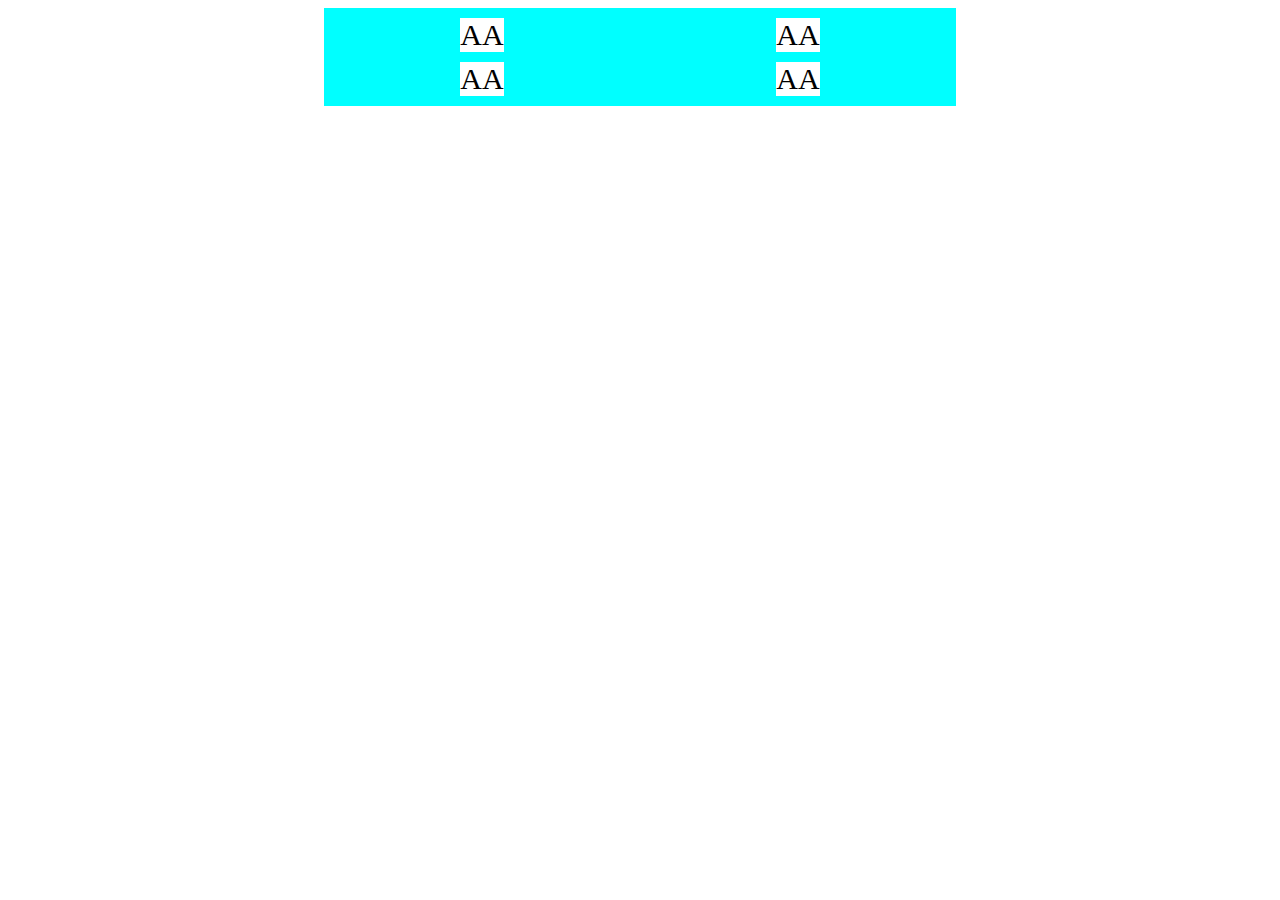
==== quest.html @ 167a74f1 "Estilos intro.html agregados" ====
<!DOCTYPE html>
<html lang="en">
<head>
    <meta charset="UTF-8">
    <meta http-equiv="X-UA-Compatible" content="IE=edge">
    <meta name="viewport" content="width=device-width, initial-scale=1.0">
    <link rel="stylesheet" href="estilo.css">
    <title>Document</title>
</head>
<body>
    
    <div>

        <div id="question"></div>
    
        <div id="answers">
    
            <div class="b">
                <div class="a">AA</div>
                <div class="a">AA</div>
            </div>
            <div class="b">
                <div class="a">AA</div>
                <div class="a">AA</div>
            </div>
    
        </div>

    
    </div>
    
    <script src="elements.js"></script>
    <script src="index.js" type="module"></script>
</body>
</html>
---- estilo.css ----
.name{
    text-align: center;
}

#answers{
    display: flex;
    flex-direction:row;
    text-align: center;
    margin-left: auto;
    margin-right: auto;
    background-color: aqua;
    width: 50%;
}

.a{
    background-color: #f1f1f1;
    font-size: 30px;
    background-color:white;
    margin:10px;
    text-align: center;
}

.b{

    margin-left: auto;
    margin-right: auto; 

}
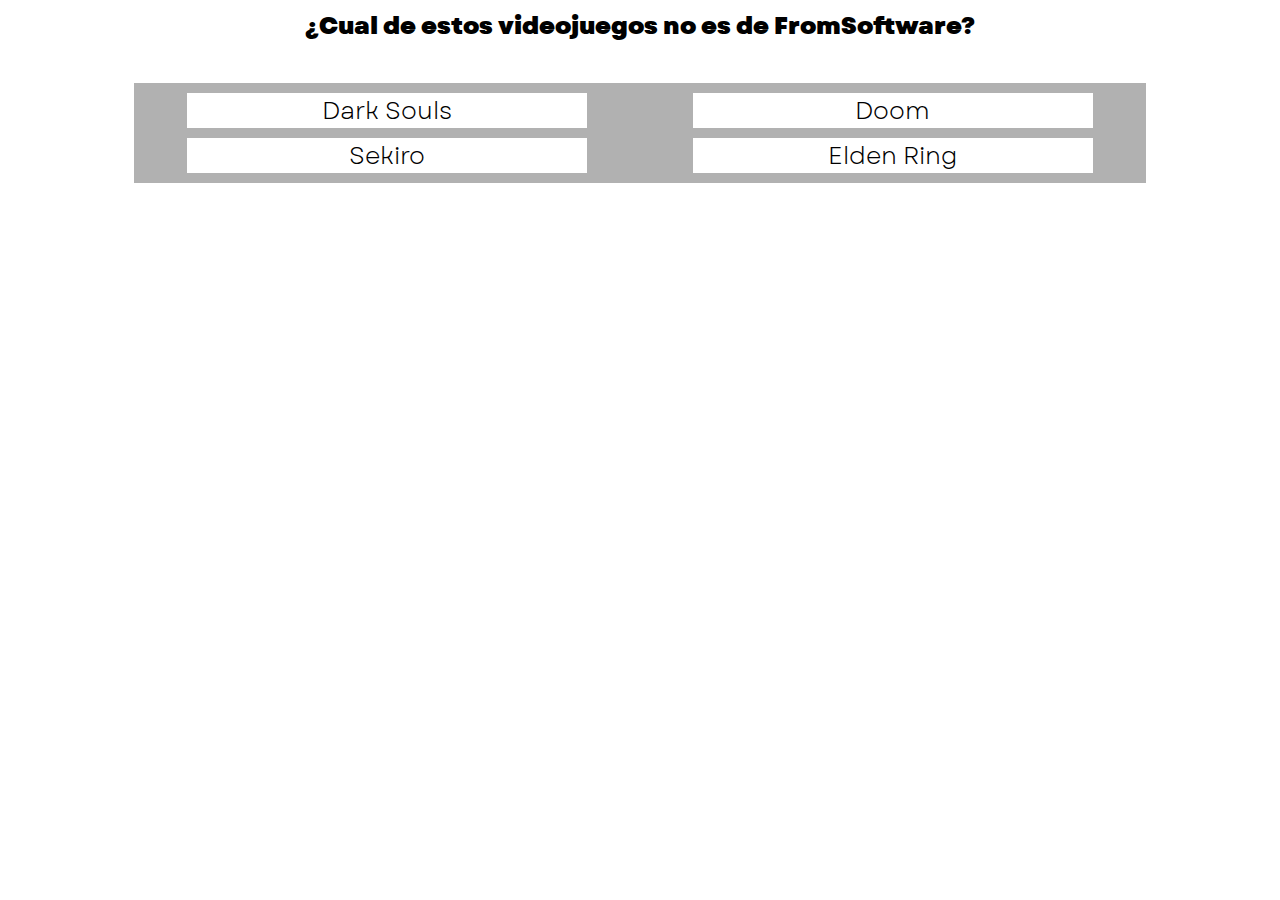
==== commit 555a2125: "Estilos de preguntas y sistema de recopilacionde preguntas terminado" ====
--- a/quest.html
+++ b/quest.html
@@ -16,12 +16,12 @@
         <div id="answers">
     
             <div class="b">
-                <div class="a">AA</div>
-                <div class="a">AA</div>
+                <div id="0" class="a">AA</div>
+                <div id="1" class="a">AA</div>
             </div>
             <div class="b">
-                <div class="a">AA</div>
-                <div class="a">AA</div>
+                <div id="2" class="a">AA</div>
+                <div id="3" class="a">AA</div>
             </div>
     
         </div>
@@ -29,7 +29,6 @@
     
     </div>
     
-    <script src="elements.js"></script>
     <script src="index.js" type="module"></script>
 </body>
 </html>
--- a/estilo.css
+++ b/estilo.css
@@ -1,5 +1,25 @@
+@font-face {
+    font-family: 'garetB';
+    src: url("Garet-Book.ttf");
+}
+
+@font-face {
+    font-family: 'garetH';
+    src: url("Garet-Heavy.ttf");
+}
+
 .name{
     text-align: center;
+}
+
+#question{
+    font-family: "garetH";
+    text-align: center;
+    margin-left: auto;
+    margin-right: auto;
+    margin-bottom: 40px;
+    font-size: 24px;
+    width: 80%;
 }
 
 #answers{
@@ -8,21 +28,30 @@
     text-align: center;
     margin-left: auto;
     margin-right: auto;
-    background-color: aqua;
-    width: 50%;
+    background-color: #b1b1b1;
+    width: 80%;
 }
 
 .a{
     background-color: #f1f1f1;
-    font-size: 30px;
+    font-size: 24px;
     background-color:white;
     margin:10px;
     text-align: center;
+    width: 400px;
+    font-family: "garetB";
 }
 
 .b{
+    margin-left: auto;
+    margin-right: auto; 
+}
 
+#startBtn{
+
+    display: block;
     margin-left: auto;
+    margin-top: 10px;
     margin-right: auto; 
 
 }